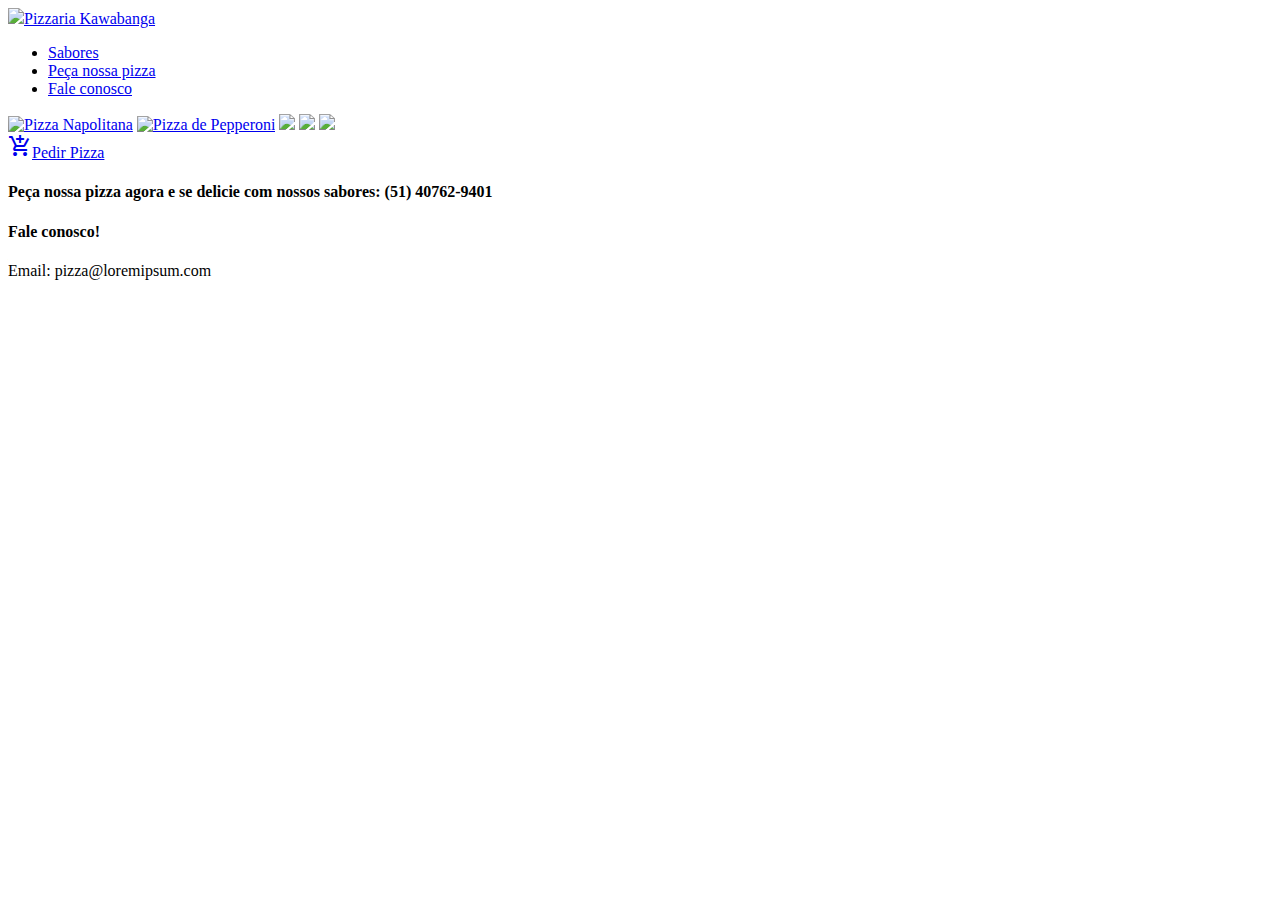
==== index.html @ 7efc2590 "arrumando tipografia.." ====
<!DOCTYPE html>
<head>
  
    <!-- CSS -->
    <link rel="stylesheet" type="text/css" href="./css/main.css">    
    <link rel="stylesheet" href="./css/materialize.min.css">
    

    <!-- Fonte-->
    <link rel="stylesheet" href="https://fonts.googleapis.com/icon?family=Material+Icons">

    <meta name="viewport" content="width=device-width, initial-scale=1.0"/>

</head>
<body>
 <title>Pizzaria Kawabanga</title>   
  <nav class="red">
      <div class="nav-wrapper">
          <a href="#" class="brand-logo"><img src="./assets/pizza.png" width="50px">Pizzaria Kawabanga</a>
          <ul class="right hide-on-med-and-down">
              <li><a href="#sabores">Sabores</a></li>
              <li><a href="#delivery">Peça nossa pizza</a></li>
              <li><a href="#contato">Fale conosco</a></li>
          </ul>
      </div>
  </nav>
<section id="#sabores">
    <div class="container">
        <div class="row">
            <div class="center-align col-s12">
            <div class="carousel">
                <a class="carousel-item" href="#sabor1"><img src="./assets/pizza napolitana_.jpg" alt="Pizza Napolitana"></a>
                <a class="carousel-item" href="#sabor2"><img src="./assets/casteloes.jpg" alt="Pizza de Pepperoni"></a>
                <a class="carousel-item" href="#sabor3"><img src="./assets/pizza_camarao.jpg"></a>
                <a class="carousel-item" href="#sabor4"><img src="./assets/calabresa.jpg"></a>
                <a class="carousel-item" href="#sabor5"><img src="./assets/bacon.jpg"></a>
              </div>
              <a href="#delivery" class="waves-effect waves-light btn red"><i class="material-icons left">add_shopping_cart</i>Pedir Pizza</a>
        </div>
    </div>
   </div>

</section>

<section id="#delivery">
    <h4 class="valign-wrapper">Peça nossa pizza agora e se delicie com nossos sabores: (51) 40762-9401</h1>
</section>

<section id="#contato">
    <h4>Fale conosco!</h2>
    <p>Email: pizza@loremipsum.com</p>

</section>

<script src="https://code.jquery.com/jquery-3.5.1.min.js" integrity="sha256-9/aliU8dGd2tb6OSsuzixeV4y/faTqgFtohetphbbj0=" crossorigin="anonymous"></script>
<script src="./js/materialize.min.js"></script>
<script>
    $(document).ready(function() {
      $('.carousel').carousel({
          duration: 1000
      });
    });
</script>
</body>
</html>
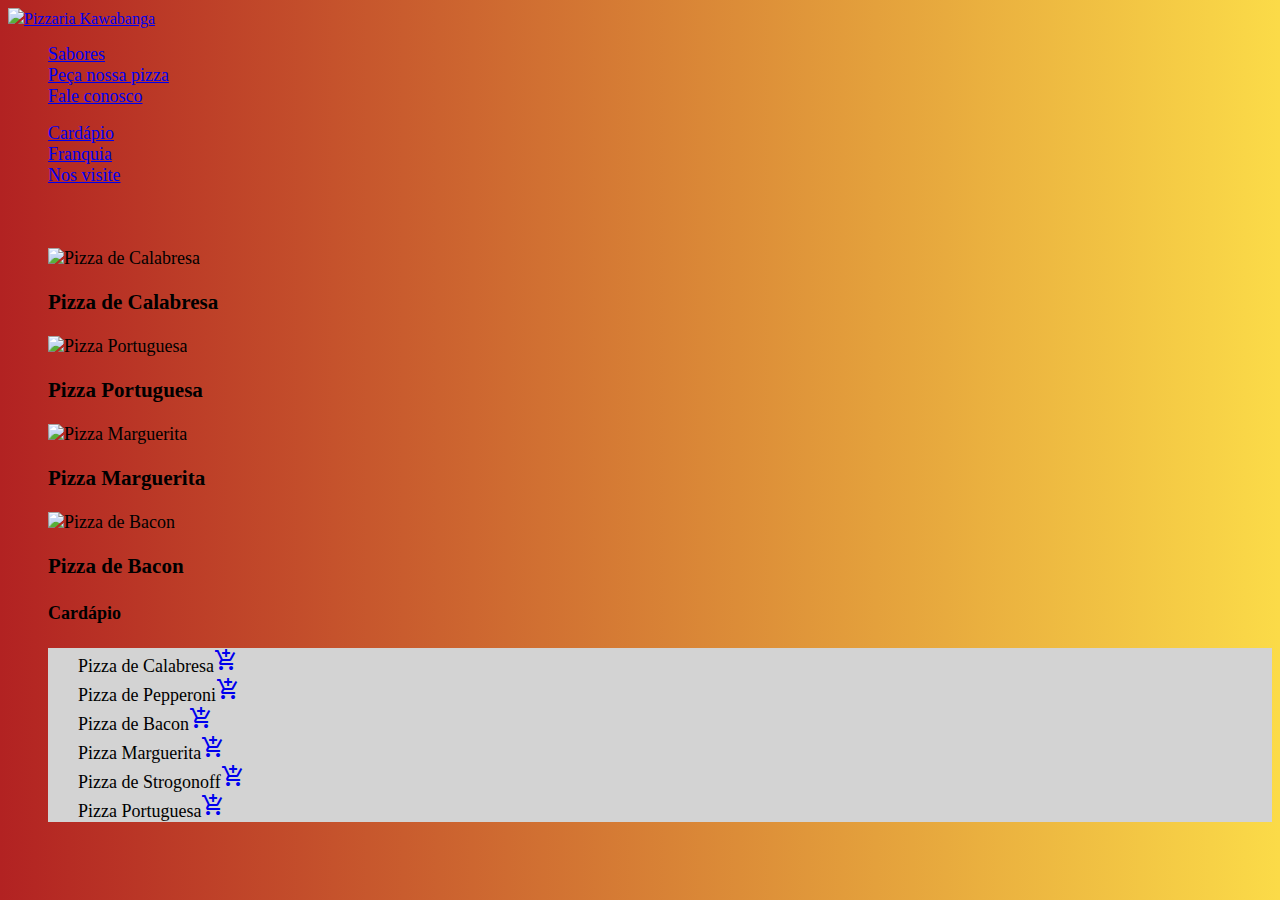
==== commit 4e65f0db: "changed font" ====
--- a/index.html
+++ b/index.html
@@ -1,65 +1,114 @@
 <!DOCTYPE html>
 <head>
-  
     <!-- CSS -->
-    <link rel="stylesheet" type="text/css" href="./css/main.css">    
+    <link rel="stylesheet" type="text/css" href="./css/main.css">
     <link rel="stylesheet" href="./css/materialize.min.css">
-    
+
 
     <!-- Fonte-->
     <link rel="stylesheet" href="https://fonts.googleapis.com/icon?family=Material+Icons">
 
-    <meta name="viewport" content="width=device-width, initial-scale=1.0"/>
+    <meta name="viewport" content="width=device-width, initial-scale=1.0" />
 
 </head>
+
 <body>
- <title>Pizzaria Kawabanga</title>   
-  <nav class="red">
-      <div class="nav-wrapper">
-          <a href="#" class="brand-logo"><img src="./assets/pizza.png" width="50px">Pizzaria Kawabanga</a>
-          <ul class="right hide-on-med-and-down">
-              <li><a href="#sabores">Sabores</a></li>
-              <li><a href="#delivery">Peça nossa pizza</a></li>
-              <li><a href="#contato">Fale conosco</a></li>
-          </ul>
-      </div>
-  </nav>
-<section id="#sabores">
-    <div class="container">
-        <div class="row">
-            <div class="center-align col-s12">
-            <div class="carousel">
-                <a class="carousel-item" href="#sabor1"><img src="./assets/pizza napolitana_.jpg" alt="Pizza Napolitana"></a>
-                <a class="carousel-item" href="#sabor2"><img src="./assets/casteloes.jpg" alt="Pizza de Pepperoni"></a>
-                <a class="carousel-item" href="#sabor3"><img src="./assets/pizza_camarao.jpg"></a>
-                <a class="carousel-item" href="#sabor4"><img src="./assets/calabresa.jpg"></a>
-                <a class="carousel-item" href="#sabor5"><img src="./assets/bacon.jpg"></a>
-              </div>
-              <a href="#delivery" class="waves-effect waves-light btn red"><i class="material-icons left">add_shopping_cart</i>Pedir Pizza</a>
+    <title>Pizzaria Kawabanga</title>
+    <nav class="red">
+        <div class="nav-wrapper">
+            <a href="#" class="brand-logo center"><img src="./assets/pizza.png" width="50px">Pizzaria Kawabanga</a>
+            <ul class="left hide-on-med-and-down">
+                <li><a href="#sabores">Sabores</a></li>
+                <li><a href="delivery.html">Peça nossa pizza</a></li>
+                <li><a href="contato.html">Fale conosco</a></li>
+            </ul>
+            <ul class="right hide-on-med-and-down">
+                <li><a href="#cardapio">Cardápio</a></li>
+                <li><a href="franquia.html">Franquia</a></li>
+                <li><a href="#endereco">Nos visite</a></li>
+            </ul>
         </div>
-    </div>
-   </div>
+    </nav>
+    <section id="sabores">
+        <div class="container">
+            <div class="row">
+                <div class="center-align" style="padding-top: 30px;">
+                    <div class="slider">
+                        <ul class="slides">
+                            <li>
+                                <img src="./assets/calabresa.webp" alt="Pizza de Calabresa">
+                                <div class="caption center-align">
+                                    <h3>Pizza de Calabresa</h3>
+                                </div>
+                            </li>
+                            <li>
+                                <img src="./assets/portuguesa.jpeg" alt="Pizza Portuguesa">
+                                <div class="caption center-align">
+                                    <h3>Pizza Portuguesa</h3>
+                                </div>
+                            </li>
+                            <li>
+                                <img src="./assets/marguerita.jpg" alt="Pizza Marguerita">
+                                <div class="caption center-align">
+                                    <h3>Pizza Marguerita</h3>
+                                </div>
+                            </li>
+                            <li>
+                                <img src="./assets/bacon.jpeg" alt="Pizza de Bacon">
+                                <div class="caption center-align">
+                                    <h3>Pizza de Bacon</h3>
+                                </div>
+                            </li>
+                        </ul>
+                    </div>
+                </div>
+            </div>
+        </div>
+    </section>
+    <section id="cardapio">
+        <div container">
+            <div class="row">
+                <div class="col 15 s4 offset-s4">
+                    <ul class="collection with-header">
+                        <li class="collection-header">
+                            <h4>Cardápio</h4>
+                        </li>
+                        <li class="collection-item">
+                            <div>Pizza de Calabresa<a href="#!" class="secondary-content"><i
+                                        class="material-icons red-text text-accent-3">add_shopping_cart</i></a></div>
+                        </li>
+                        <li class="collection-item">
+                            <div>Pizza de Pepperoni<a href="#!" class="secondary-content"><i
+                                        class="material-icons red-text text-accent-3">add_shopping_cart</i></a></div>
+                        </li>
+                        <li class="collection-item">
+                            <div>Pizza de Bacon<a href="#!" class="secondary-content"><i
+                                        class="material-icons red-text text-accent-3">add_shopping_cart</i></a></div>
+                        </li>
+                        <li class="collection-item">
+                            <div>Pizza Marguerita<a href="#!" class="secondary-content"><i
+                                        class="material-icons red-text text-accent-3">add_shopping_cart</i></a></div>
+                        </li>
+                        <li class="collection-item">
+                            <div>Pizza de Strogonoff<a href="#!" class="secondary-content"><i
+                                        class="material-icons red-text text-accent-3">add_shopping_cart</i></a></div>
+                        </li>
+                        <li class="collection-item">
+                            <div>Pizza Portuguesa<a href="#!" class="secondary-content"><i
+                                        class="material-icons  red-text text-accent-3">add_shopping_cart</i></a></div>
+                        </li>
+                    </ul>
+                </div>
+            </div>
+        </div>
+    </section>
+    <script src="https://code.jquery.com/jquery-3.5.1.min.js"></script>
+    <script src="./js/materialize.min.js"></script>
+    <script>
+        $(document).ready(function () {
+            $('.slider').slider();
+        });
+    </script>
+</body>
 
-</section>
-
-<section id="#delivery">
-    <h4 class="valign-wrapper">Peça nossa pizza agora e se delicie com nossos sabores: (51) 40762-9401</h1>
-</section>
-
-<section id="#contato">
-    <h4>Fale conosco!</h2>
-    <p>Email: pizza@loremipsum.com</p>
-
-</section>
-
-<script src="https://code.jquery.com/jquery-3.5.1.min.js" integrity="sha256-9/aliU8dGd2tb6OSsuzixeV4y/faTqgFtohetphbbj0=" crossorigin="anonymous"></script>
-<script src="./js/materialize.min.js"></script>
-<script>
-    $(document).ready(function() {
-      $('.carousel').carousel({
-          duration: 1000
-      });
-    });
-</script>
-</body>
 </html>--- a/css/main.css
+++ b/css/main.css
@@ -0,0 +1,18 @@
+body {
+    background: linear-gradient(90deg, #B22222 0%,#FBDB48 100% );
+}
+.collection.with-header .collection-item {
+    padding-left: 30px;
+    background-color: lightgrey;
+}
+ul:not(.browser-default)>li {
+    list-style-type: none;
+    font-size: large;
+    font-family: Cambria, Cochin, Georgia, Times, 'Times New Roman', serif;
+}
+nav .brand-logo.center {
+    left: 50%;
+    -webkit-transform: translateX(-50%);
+    transform: translateX(-50%);
+    font-family: Georgia, 'Times New Roman', Times, serif;
+}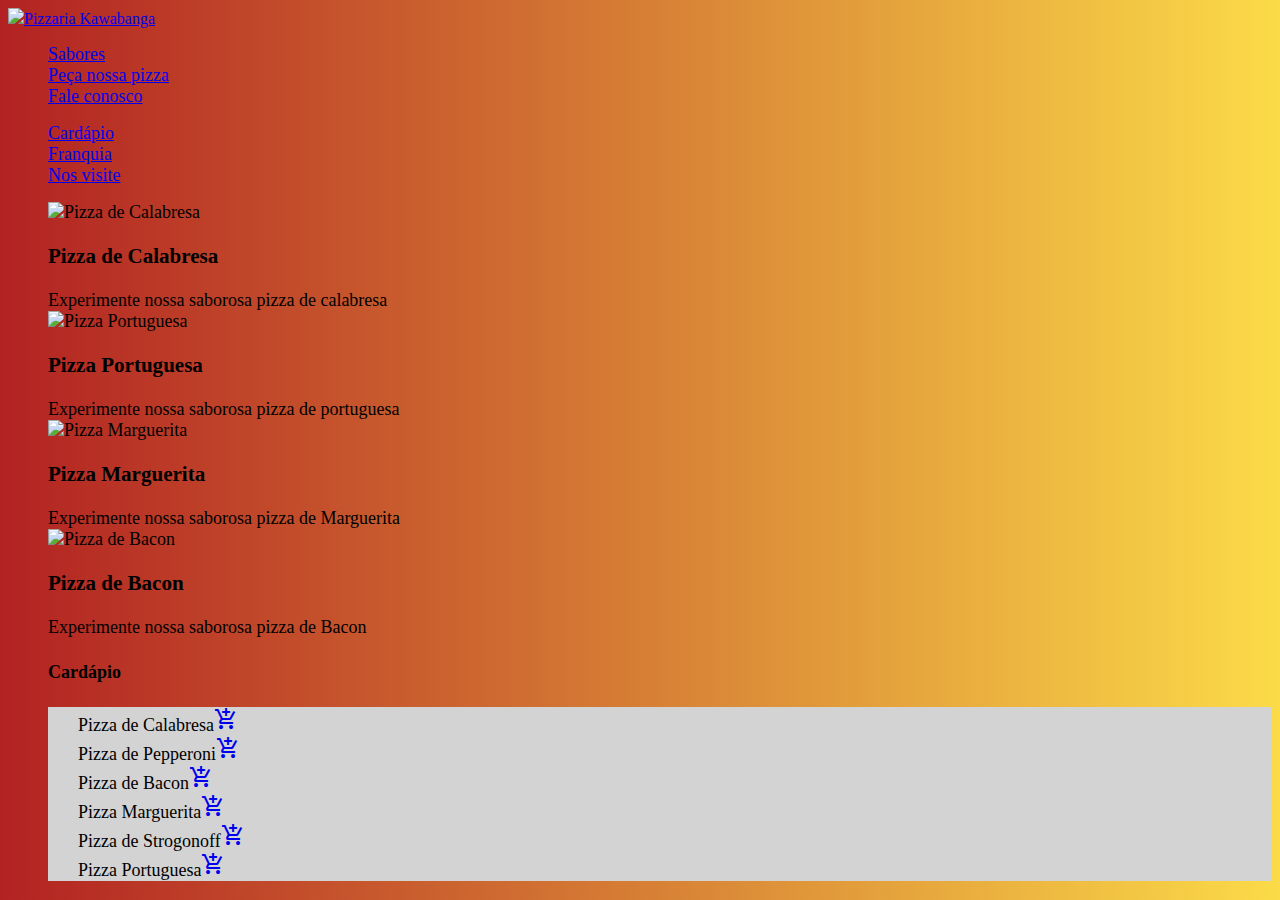
==== commit 778fd945: "mudando o estilo do banner e adicionando descricoes as pizzas" ====
--- a/index.html
+++ b/index.html
@@ -1,4 +1,5 @@
 <!DOCTYPE html>
+
 <head>
     <!-- CSS -->
     <link rel="stylesheet" type="text/css" href="./css/main.css">
@@ -29,42 +30,49 @@
             </ul>
         </div>
     </nav>
+    
     <section id="sabores">
-        <div class="container">
-            <div class="row">
-                <div class="center-align" style="padding-top: 30px;">
-                    <div class="slider">
-                        <ul class="slides">
-                            <li>
-                                <img src="./assets/calabresa.webp" alt="Pizza de Calabresa">
-                                <div class="caption center-align">
-                                    <h3>Pizza de Calabresa</h3>
-                                </div>
-                            </li>
-                            <li>
-                                <img src="./assets/portuguesa.jpeg" alt="Pizza Portuguesa">
-                                <div class="caption center-align">
-                                    <h3>Pizza Portuguesa</h3>
-                                </div>
-                            </li>
-                            <li>
-                                <img src="./assets/marguerita.jpg" alt="Pizza Marguerita">
-                                <div class="caption center-align">
-                                    <h3>Pizza Marguerita</h3>
-                                </div>
-                            </li>
-                            <li>
-                                <img src="./assets/bacon.jpeg" alt="Pizza de Bacon">
-                                <div class="caption center-align">
-                                    <h3>Pizza de Bacon</h3>
-                                </div>
-                            </li>
-                        </ul>
-                    </div>
-                </div>
+        <div class="center-align">
+            <div class="slider">
+                <ul class="slides">
+
+                    <li>
+                        <img src="./assets/calabresa.webp" alt="Pizza de Calabresa">
+                        <div class="caption center-align">
+                            <h3>Pizza de Calabresa</h3>
+                            <span>Experimente nossa saborosa pizza de calabresa</span>
+                        </div>
+                    </li>
+
+                    <li>
+                        <img src="./assets/portuguesa.jpeg" alt="Pizza Portuguesa">
+                        <div class="caption center-align">
+                            <h3>Pizza Portuguesa</h3>
+                            <span>Experimente nossa saborosa pizza de portuguesa</span>
+                        </div>
+                    </li>
+
+                    <li>
+                        <img src="./assets/marguerita.jpg" alt="Pizza Marguerita">
+                        <div class="caption center-align">
+                            <h3>Pizza Marguerita</h3>
+                            <span>Experimente nossa saborosa pizza de Marguerita</span>
+                        </div>
+                    </li>
+
+                    <li>
+                        <img src="./assets/bacon.jpeg" alt="Pizza de Bacon">
+                        <div class="caption center-align">
+                            <h3>Pizza de Bacon</h3>
+                            <span>Experimente nossa saborosa pizza de Bacon</span>
+                        </div>
+                    </li>
+
+                </ul>
             </div>
         </div>
     </section>
+
     <section id="cardapio">
         <div container">
             <div class="row">
